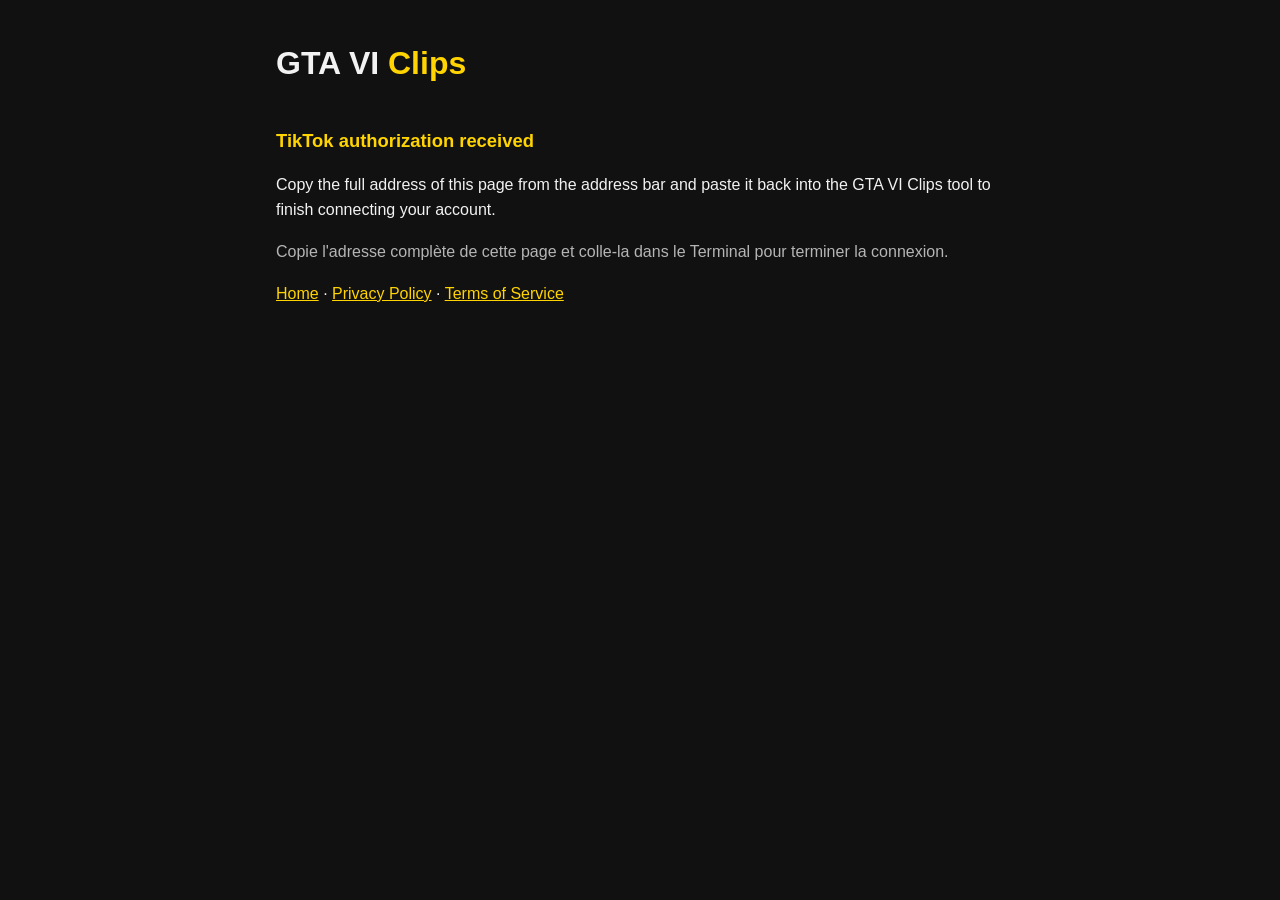
==== tiktok-callback/index.html @ 2832c477 "Create index.html" ====
<!doctype html><html lang="en"><head><meta charset="utf-8"><meta name="viewport" content="width=device-width,initial-scale=1">
<title>TikTok authorization received</title><link rel="stylesheet" href="../style.css"></head><body><main>
<h1>GTA VI <span>Clips</span></h1>
<h2>TikTok authorization received</h2>
<p>Copy the full address of this page from the address bar and paste it back into the GTA VI Clips tool to finish connecting your account.</p>
<p lang="fr" class="muted">Copie l'adresse complète de cette page et colle-la dans le Terminal pour terminer la connexion.</p>
<p><a href="../index.html">Home</a> · <a href="../privacy.html">Privacy Policy</a> · <a href="../terms.html">Terms of Service</a></p>
</main></body></html>
---- style.css ----
:root{--bg:#111;--fg:#f2f2f2;--muted:#b5b5b5;--accent:#ffd400}
*{box-sizing:border-box}body{margin:0;background:var(--bg);color:var(--fg);font:16px/1.6 -apple-system,Segoe UI,Roboto,sans-serif}
main{max-width:760px;margin:0 auto;padding:32px 16px 64px}h1{font-size:2rem;margin:.2em 0}h1 span{color:var(--accent)}
h2{margin-top:2em;color:var(--accent);font-size:1.15rem}a{color:var(--accent)}p,li{color:var(--fg)}small,.muted{color:var(--muted)}
nav{display:flex;gap:16px;flex-wrap:wrap;margin-bottom:24px}footer{margin-top:48px;color:var(--muted);font-size:.9rem}
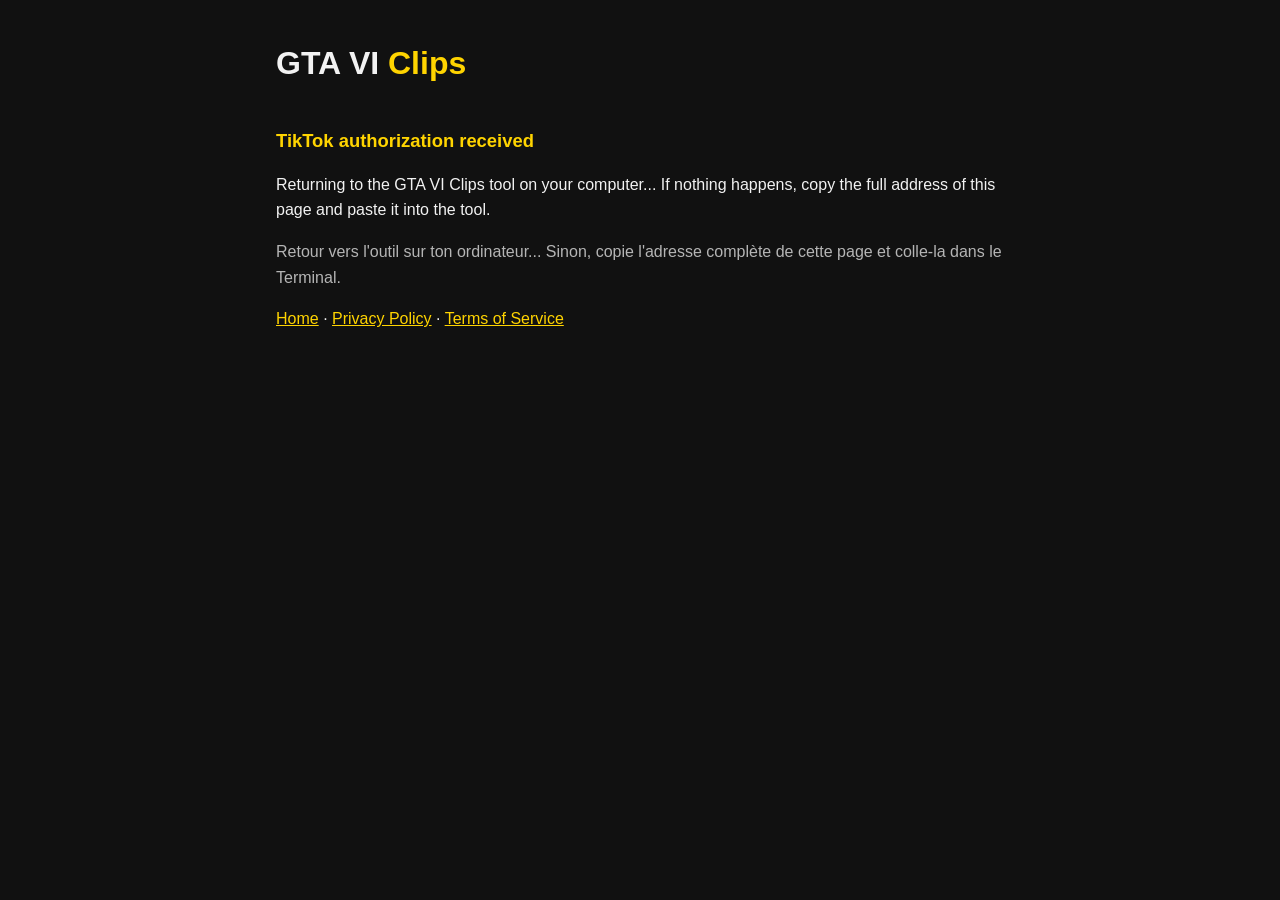
==== commit 3d7bedef: "Update index.html" ====
--- a/tiktok-callback/index.html
+++ b/tiktok-callback/index.html
@@ -2,7 +2,8 @@
 <title>TikTok authorization received</title><link rel="stylesheet" href="../style.css"></head><body><main>
 <h1>GTA VI <span>Clips</span></h1>
 <h2>TikTok authorization received</h2>
-<p>Copy the full address of this page from the address bar and paste it back into the GTA VI Clips tool to finish connecting your account.</p>
-<p lang="fr" class="muted">Copie l'adresse complète de cette page et colle-la dans le Terminal pour terminer la connexion.</p>
+<p>Returning to the GTA VI Clips tool on your computer... If nothing happens, copy the full address of this page and paste it into the tool.</p>
+<p lang="fr" class="muted">Retour vers l'outil sur ton ordinateur... Sinon, copie l'adresse complète de cette page et colle-la dans le Terminal.</p>
 <p><a href="../index.html">Home</a> · <a href="../privacy.html">Privacy Policy</a> · <a href="../terms.html">Terms of Service</a></p>
+<script>var q=location.search;if(q.indexOf('code=')>=0){setTimeout(function(){location.href='http://127.0.0.1:8765/callback'+q},1500)}</script>
 </main></body></html>
